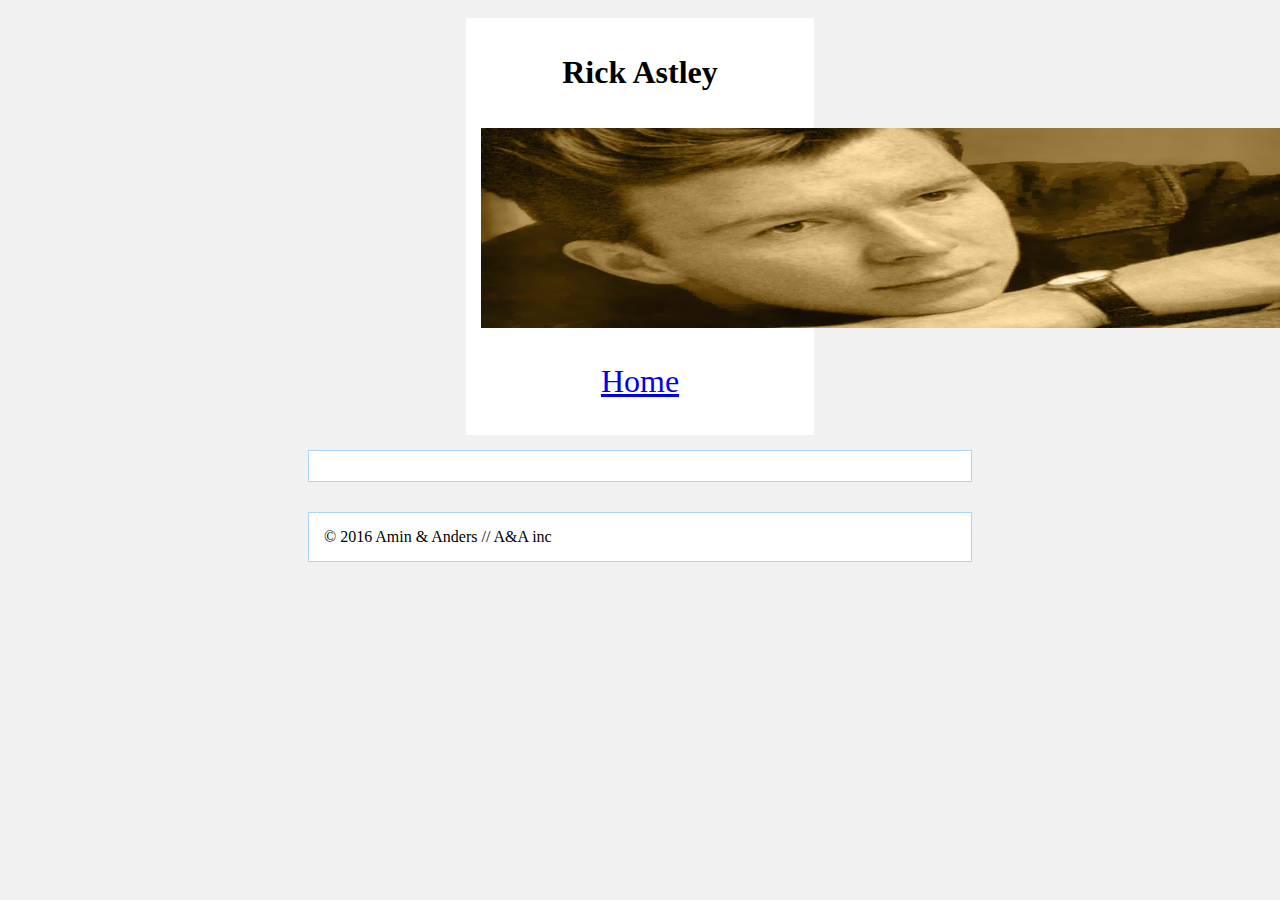
==== Rick_Astley_hypesite/site/facts.html @ 28d91928 "Gjort hela sidan" ====
<!DOCTYPE html>
<html lang="en">
<head>
    <meta charset="UTF-8">
    <title>Title</title>
    <link href="./css/main.css" rel="stylesheet"/>
</head>
<body>
<div class="main">
    <header>
        <div>
            <h1>Rick Astley</h1>
        </div>
        <div class="headerbild">
            <img src="./img/rick-astley.png" class="bild">
        </div>
        <nav class="header2">
            <div class="navboxhome">
                <a href="index.html">Home</a>
            </div>
        </nav>
    </header>
    <section>
    </section>
    <footer>
        © 2016 Amin & Anders // A&A inc
    </footer>
</div>
</body>
</html>
---- Rick_Astley_hypesite/site/css/main.css ----
body {
    display:flex;
    align-items: center;
    flex-direction: column;
    background-color: #F1F1F1;
}

.main{
    align-items: center;
    width: 50%;
    display: flex;
    flex-direction: column;
    margin: 10px;
}

header {
    display: flex;
    flex-direction: column;
    background-color: #FFFFFF;
    align-items: center;
    padding: 15px;
}

.headerbild {
    display: flex;
    margin: 15px auto;
    height: 200px;
    width: 100%;


}

.bild{
    align-items: center;
}
.header2 {
    display: flex;
    align-items: center;
    flex-direction: row;
    margin: 5px;
}
.navbox {
    display: flex;
    background-color: transparent;
    margin: 15px;
    font-size: x-large;
}

.navboxhome {
    display: flex;
    background-color: transparent;
    margin: 15px;
    font-size: xx-large;

}
/*section shit seperator -----------------------------------------*/

section{
    display: flex;
    width: 100%;
    background-color: #FFFFFF;
    padding:15px;
    margin: 15px;
    flex-direction: column;
    border: 1px solid #A7D7F9;
}

.img{
    display:flex;
    align-items: center;
    padding: 15px;
}

.img2 {
    display: flex;
    align-items: center;
    padding: 15px;
    height: 600px;
}
.p{
    font-size: large;
}

.video{
    display: flex;
    align-items: center;
}
/*footer shit seperator------------------------------------------*/

footer {
    display: flex;
    padding: 15px;
    text-align: left;
    background-color: #FFFFFF;
    width: 100%;
    margin: 15px;
    background-attachment: scroll;
    border: 1px solid #A7D7F9;
}
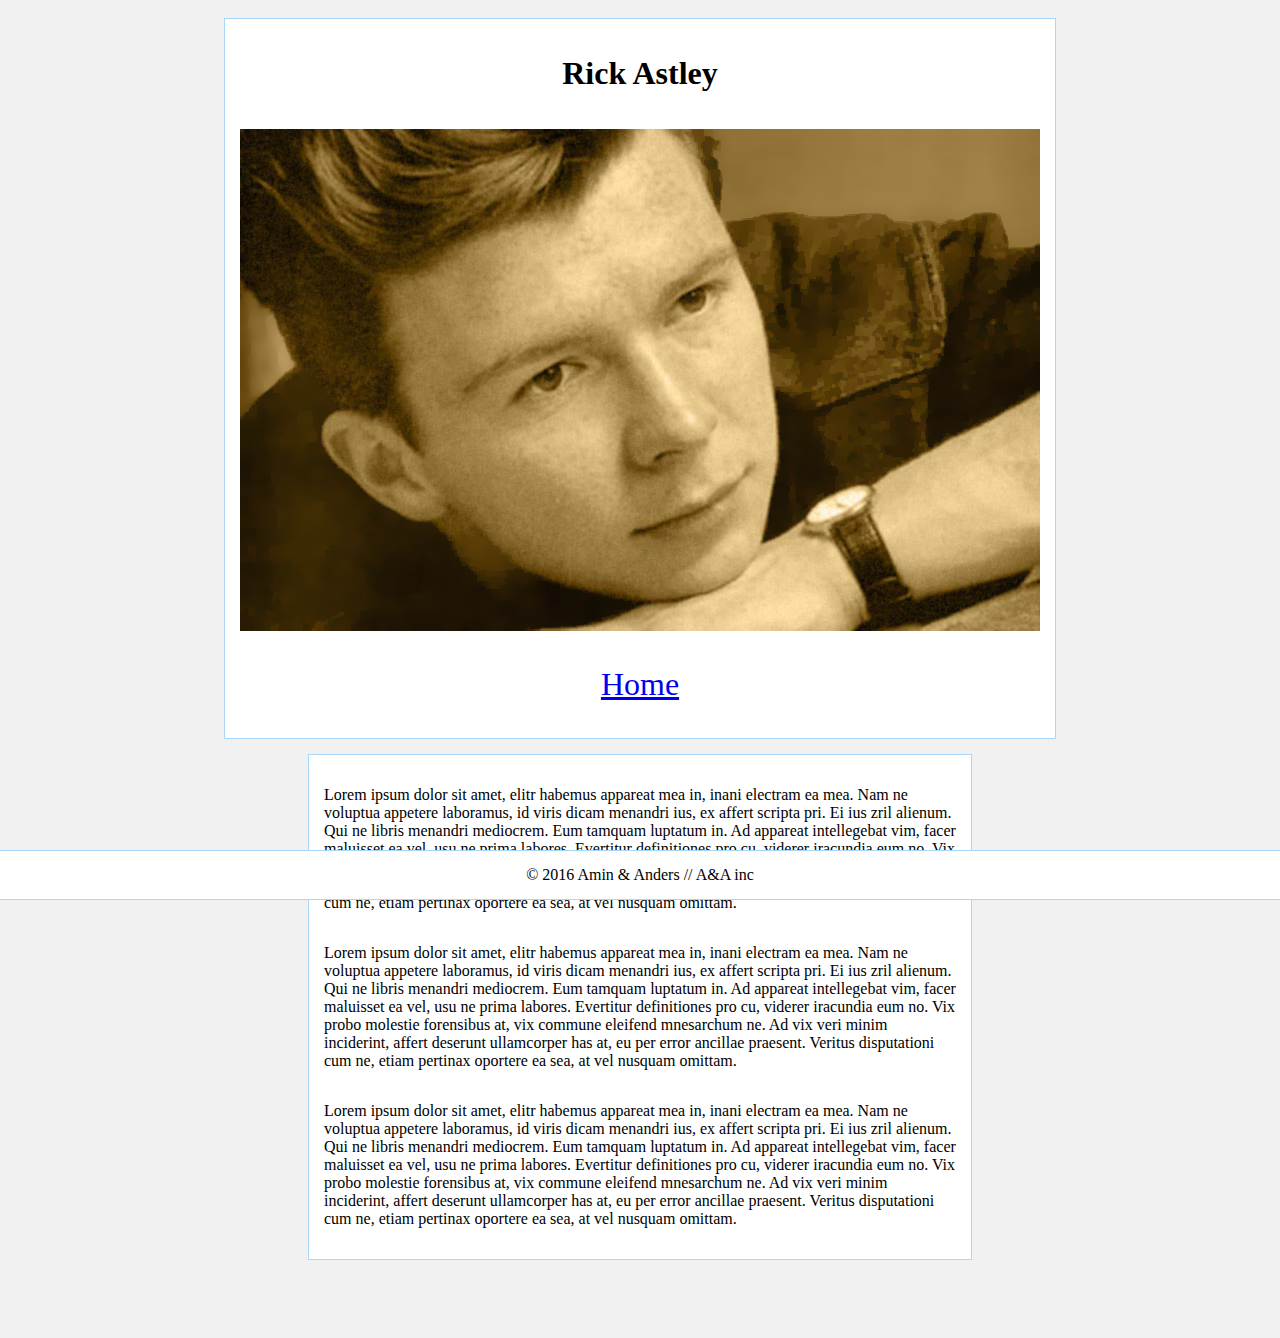
==== commit 530dec86: "sista av sidan" ====
--- a/Rick_Astley_hypesite/site/facts.html
+++ b/Rick_Astley_hypesite/site/facts.html
@@ -21,6 +21,24 @@
         </nav>
     </header>
     <section>
+        <p>
+            Lorem ipsum dolor sit amet, elitr habemus appareat mea in, inani electram ea mea. Nam ne voluptua appetere laboramus, id viris dicam menandri ius, ex affert scripta pri. Ei ius zril alienum. Qui ne libris menandri mediocrem. Eum tamquam luptatum in.
+
+            Ad appareat intellegebat vim, facer maluisset ea vel, usu ne prima labores. Evertitur definitiones pro cu, viderer iracundia eum no. Vix probo molestie forensibus at, vix commune eleifend mnesarchum ne. Ad vix veri minim inciderint, affert deserunt ullamcorper has at, eu per error ancillae praesent. Veritus disputationi cum ne, etiam pertinax oportere ea sea, at vel nusquam omittam.
+
+        </p>
+        <p>
+            Lorem ipsum dolor sit amet, elitr habemus appareat mea in, inani electram ea mea. Nam ne voluptua appetere laboramus, id viris dicam menandri ius, ex affert scripta pri. Ei ius zril alienum. Qui ne libris menandri mediocrem. Eum tamquam luptatum in.
+
+            Ad appareat intellegebat vim, facer maluisset ea vel, usu ne prima labores. Evertitur definitiones pro cu, viderer iracundia eum no. Vix probo molestie forensibus at, vix commune eleifend mnesarchum ne. Ad vix veri minim inciderint, affert deserunt ullamcorper has at, eu per error ancillae praesent. Veritus disputationi cum ne, etiam pertinax oportere ea sea, at vel nusquam omittam.
+
+        </p>
+        <p>
+            Lorem ipsum dolor sit amet, elitr habemus appareat mea in, inani electram ea mea. Nam ne voluptua appetere laboramus, id viris dicam menandri ius, ex affert scripta pri. Ei ius zril alienum. Qui ne libris menandri mediocrem. Eum tamquam luptatum in.
+
+            Ad appareat intellegebat vim, facer maluisset ea vel, usu ne prima labores. Evertitur definitiones pro cu, viderer iracundia eum no. Vix probo molestie forensibus at, vix commune eleifend mnesarchum ne. Ad vix veri minim inciderint, affert deserunt ullamcorper has at, eu per error ancillae praesent. Veritus disputationi cum ne, etiam pertinax oportere ea sea, at vel nusquam omittam.
+
+        </p>
     </section>
     <footer>
         © 2016 Amin & Anders // A&A inc
--- a/Rick_Astley_hypesite/site/css/main.css
+++ b/Rick_Astley_hypesite/site/css/main.css
@@ -19,12 +19,13 @@
     background-color: #FFFFFF;
     align-items: center;
     padding: 15px;
+    border: 1px solid #A7D7F9;
 }
 
 .headerbild {
     display: flex;
     margin: 15px auto;
-    height: 200px;
+    height: auto;
     width: 100%;
 
 
@@ -63,6 +64,7 @@
     margin: 15px;
     flex-direction: column;
     border: 1px solid #A7D7F9;
+    margin-bottom: 60px;
 }
 
 .img{
@@ -90,10 +92,11 @@
 footer {
     display: flex;
     padding: 15px;
-    text-align: left;
+    flex-direction: row;
+    justify-content: center;
     background-color: #FFFFFF;
     width: 100%;
-    margin: 15px;
-    background-attachment: scroll;
+    position: fixed;
+    bottom: 0;
     border: 1px solid #A7D7F9;
 }